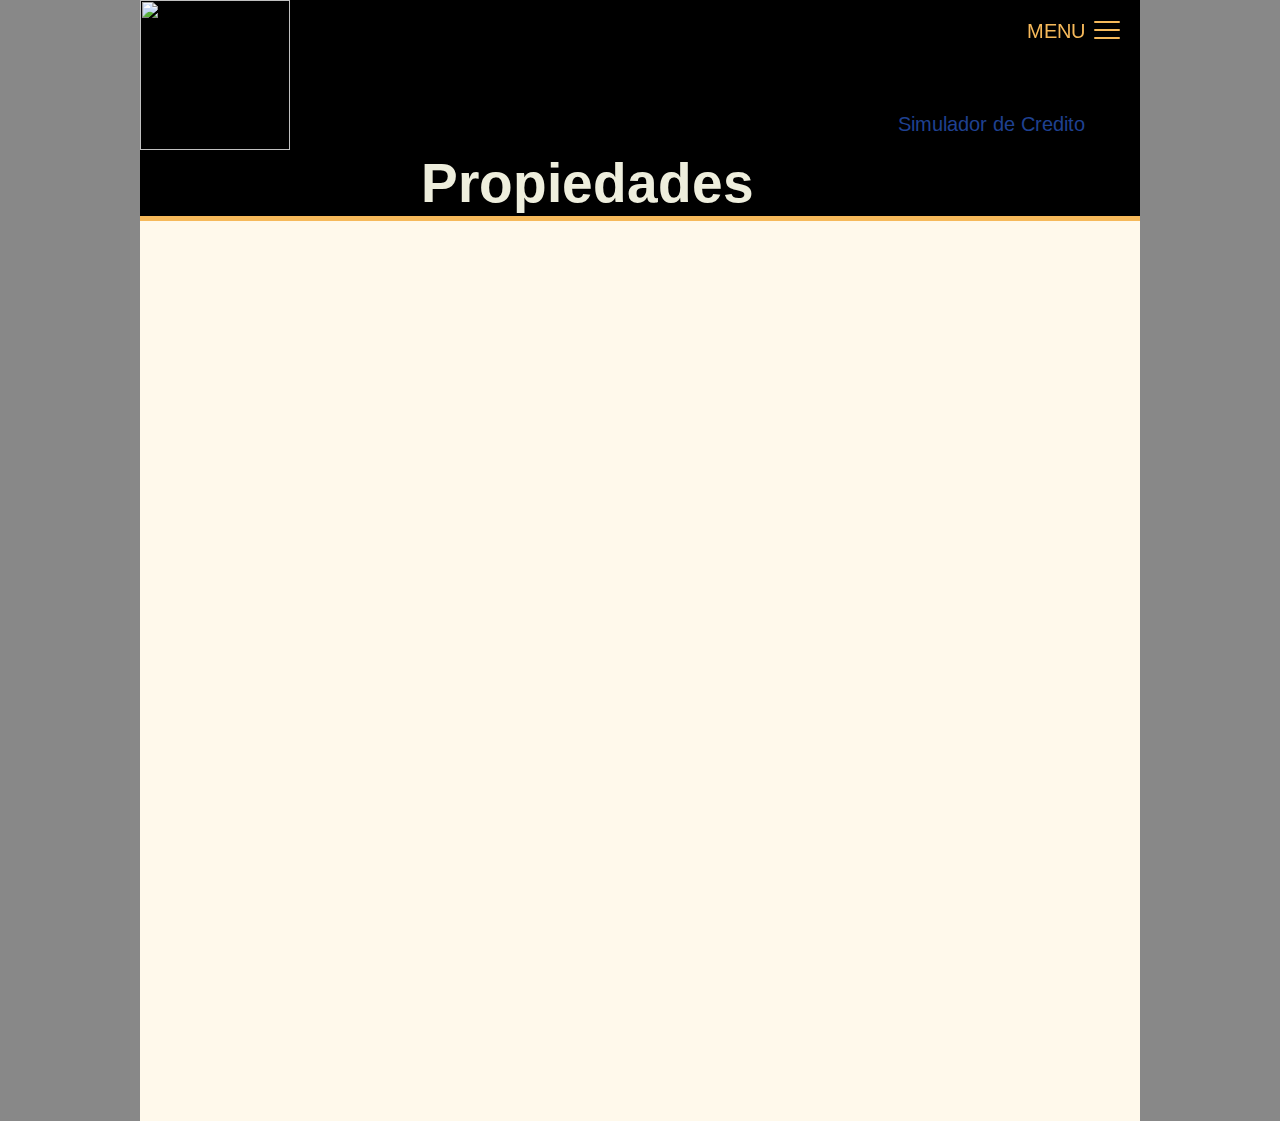
==== index.html @ c24cb9ee "Update index.html" ====
<html>

<head>    
    <meta name="viewport" content="width=device-width, initial-scale=1">
    <link href="https://fonts.googleapis.com/css2?family=Arimo&display=swap" rel="stylesheet">
    <link rel="stylesheet" href="styles.css">
    <link rel="stylesheet" href="menumobile.css">
</head>

<body>    
	<div class="menu_div_iframe">
		<iframe src="menu_code.html"></iframe>
	</div>
    
    <div class="PageWrap">        
        <div class="MenuAndHeader">
            <div class="logo">
                <img src="sienalogo.png">
            </div>
            <div class="HeaderRight">
                <h1>Propiedades</h1>                
            </div>
            <div style="position:absolute; top:112px; right:55px; width:auto; z-index:1;">          
                <a href="https://socasesores.com/simulador-credito-hipotecario/?q=8WHOQ" target="_blank">Simulador de Credito</a>
            </div>            
        </div>


        <div class="content">
            <!--<iframe src="https://sienainmobiliaria.wiggot.com/properties" frameborder="0" width="100%" height="100%" style="margin:0; padding:0;"></iframe> -->
            <iframe src="https://sienainmobiliaria.wiggot.com/" frameborder="0" width="100%" height="100%" style="margin:0; padding:0;"></iframe>
            
        </div>
    </div>
</body>

</html>
---- styles.css ----
body{ 	background-color:#888;
	    color:#555;
		font-family: 'Arimo', sans-serif;
        font-size: 20px;
		margin:3px;
		padding:0px;					
		position:relative;
		width:100%;
		max-width:1000px;
		margin:auto;
        height:auto;
	}

p {	padding:0px;}

a {text-decoration: none; color: #d62;}
a:hover {color: #c31;}

.PageWrap{
	background-color: #fff9eb;
	height:inherit;	
}

.MenuAndHeader {
	background-color: /*#1A1D24*/ #000;
	/*background-image: url(bg-yellow-verticals.jpg);
	background-repeat: no-repeat;*/
	border-bottom: 5px solid #F6B95A;
	/*display:table;*/
	width:100%;
}

.MenuAndHeader a {color:rgb(31, 65, 145);}

.logo {
	display:table-cell; width: 105px; border:0px solid red; vertical-align: middle;
}

.logo img { height:150px;}

.HeaderRight {
	clear: both;
	display:block; border:0px solid red; vertical-align:bottom;
}

.HeaderRight h1{color:#eed; 			
		font-size: 55px;
		border: 0px solid blue;
		margin:0; 
		padding-left:0px; padding-right: 105px; padding-bottom:0px;
        text-align: center;
	}

.content {
    padding: 0px 15px;
}

.divTable {width:450px; margin:auto; }
.divTable a {text-decoration: none; color: #d62;}
.divTableRow {
    clear: both; margin: 10px 0px; border: 0px solid #dc8; display:table;
}
.divTableCell {
	float: left; padding: 5px; width: 100%;
}
.divTableCell:nth-child(odd){ }
.divTableCell:nth-child(even){width:425px; background-color: antiquewhite;}
.img-map {width:100%;}

@media only screen and (max-width: 755px) {
    .logo img { height:135px;}
}

@media only screen and (max-width: 630px) {
    .HeaderRight h1{ font-size: 50px; }
}

@media only screen and (max-width: 600px) {
    .logo img { height:125px;}
}
@media only screen and (max-width: 482px) {
    .HeaderRight h1{padding-right: 0px;} 
}
@media only screen and (max-width: 450px) {
    .HeaderRight h1{font-size: 45px; }  
    .divTable {width:100%;}
    .divTableRow {width:97%;}
    .divTableCell:nth-child(odd){width:100%; }
    .divTableCell:nth-child(even){width:100%;}
    .img-map {width:100%;}    
}

@media only screen and (max-width: 350px) {
    .HeaderRight h1{font-size: 40px; }  
}
---- menumobile.css ----
body {font-family: 'Arimo', sans-serif; font-size: 20px;} 

.menu_div_iframe {position:absolute; top:0px; right:0px; width:auto; height:auto; z-index: 20;}
.menu_div_iframe iframe {height:425px; width:100%;border:none;overflow:auto}

.menu-mobile{
	padding:5px;
	min-height:40px;
	color:#F6B95A;
	background-color:rgba(0, 0, 0, 0.699);
    
    width:250px;
    position:absolute; top:0px; right:0px;
}

.menu-icon-div {position:absolute; right:10px; top:10px; font-size:20px; padding:0 0 7px 10px; border-radius:3px;}
.menu-icon-div p {margin:9px 45px 0 0;}

.menu-icon-bars{ height:22px; position:absolute; top:5px; right:10px;}

.icon-bar {margin-top:6px; width:26px; height:2px; border-radius:1px; border:0px solid #F6B95A; background-color:#F6B95A;}

.menu-body{
	background-color: rgba(0, 0, 0, 0);
	margin-top:50px; color:#3f0e0e; border:2px solid rgba(0, 0, 0, 0);
	max-height:0; overflow:hidden; -webkit-transition:all 0.5s linear; transition:all 0.5s ease;
}

.menu-check {width:115px; height:42px; cursor:pointer; opacity:0.0; position:absolute; right:7px; z-index:2; }
.menu-check:checked ~ .menu-body { border:2px solid #42331a; background-color: rgb(32, 18, 0);
	max-height:500px; overflow-y:hidden; -webkit-transition:all 0.5s ease; transition:all 0.5s ease;} /* If menu options change then adjust max-height to height when all options are expanded */

.menu-check:hover ~ .menu-icon-div {background-color:rgba(0,250,250,0.3);}

.icon-bar{
    -webkit-transition: all 0.3s;
	transition: all 0.3s;  
}
.menu-check:checked ~ .menu-icon-div .icon-bar:nth-last-child(3) { /* top */
  -webkit-transform: rotate(45deg) translate(5.5px, 5.5px); /* safari */
          transform: rotate(45deg) translate(5.5px, 5.5px); /* chrome, firefox */	
      -ms-transform: rotate(45deg) translate(5.5px, 5.5px); /* ms */
}
.menu-check:checked ~ .menu-icon-div .icon-bar:nth-last-child(2) {opacity: 0.0;} /* middle */

.menu-check:checked ~ .menu-icon-div .icon-bar:nth-last-child(1) {  /* bottom */
 -webkit-transform: rotate(-45deg) translate(5.5px, -5.5px); /* safari */
   		 transform: rotate(-45deg) translate(5.5px, -5.5px); /* chrome, firefox */
	 -ms-transform: rotate(-45deg) translate(5.5px, -5.5px); /* ms */
}

.menu-body a{color:#F6B95A; text-decoration:none; font-size:20px; line-height:44px;}
.menu-body div {padding:0px 10px; margin-right:0px; border-radius:0px; border-bottom:1px solid #640;}
.menu-body div:hover {background-color:#640; }
.menu-body div a div{margin-left:20px;}
.menu-body .highlight{color:#5EF;}
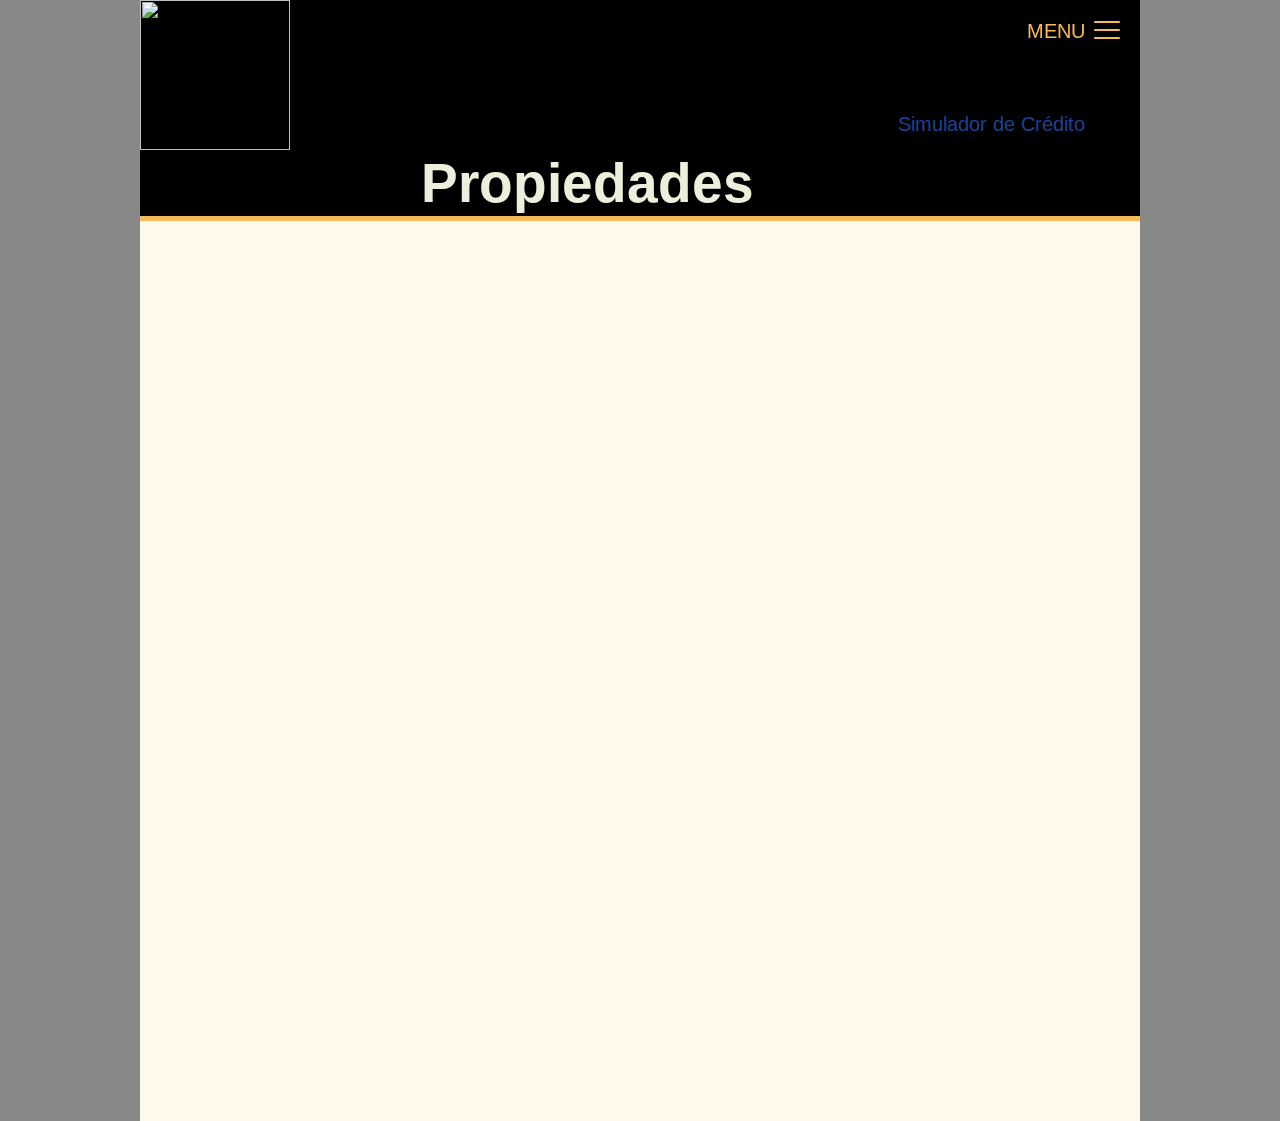
==== commit bf57fe82: "Update index.html" ====
--- a/index.html
+++ b/index.html
@@ -20,9 +20,10 @@
             <div class="HeaderRight">
                 <h1>Propiedades</h1>                
             </div>
-            <div style="position:absolute; top:112px; right:55px; width:auto; z-index:1;">          
-                <a href="https://socasesores.com/simulador-credito-hipotecario/?q=8WHOQ" target="_blank">Simulador de Credito</a>
-            </div>            
+            <div style="position:absolute; top:112px; right:55px; width:auto; z-index:1;">                          
+	        <a href="https://socasesores.com/simulador-credito-hipotecario/?q=8WHOQ" target="_blank"><div>Simulador de Crédito</div></a>			    
+            </div>
+		
         </div>
 
 
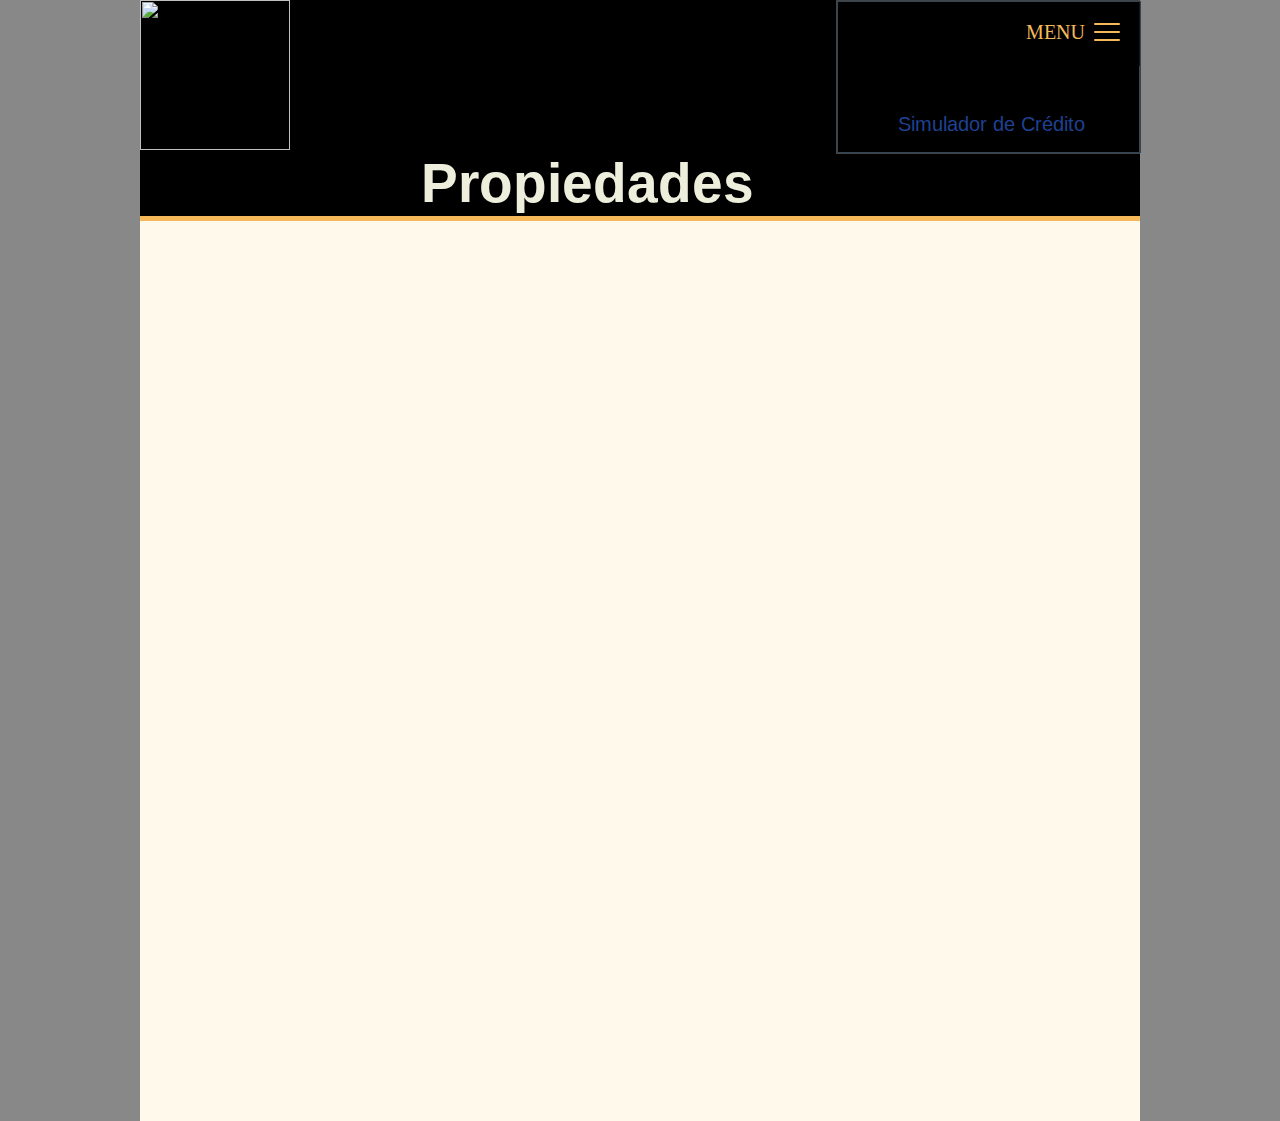
==== commit 47b446d0: "Update index.html" ====
--- a/index.html
+++ b/index.html
@@ -9,7 +9,7 @@
 
 <body>    
 	<div class="menu_div_iframe">
-		<iframe src="menu_code.html"></iframe>
+		<iframe src="menu_code.html"  id="iFrame1"></iframe>
 	</div>
     
     <div class="PageWrap">        
@@ -21,7 +21,7 @@
                 <h1>Propiedades</h1>                
             </div>
             <div style="position:absolute; top:112px; right:55px; width:auto; z-index:1;">                          
-	        <a href="https://socasesores.com/simulador-credito-hipotecario/?q=8WHOQ" target="_blank"><div>Simulador de Crédito</div></a>			    
+	        <a href="https://socasesores.com/simulador-credito-hipotecario/?q=8WHOQ" target="_blank">Simulador de Cr&eacute;dito</a>			    
             </div>
 		
         </div>
@@ -33,6 +33,28 @@
             
         </div>
     </div>
+
+	<script type="application/javascript">
+	
+	function resizeIFrameToFitContent( iFrame ) {
+	
+	    iFrame.width  = iFrame.contentWindow.document.body.scrollWidth;
+	    iFrame.height = iFrame.contentWindow.document.body.scrollHeight;
+	}
+	
+	window.addEventListener('DOMContentLoaded', function(e) {
+	
+	    var iFrame = document.getElementById( 'iFrame1' );
+	    resizeIFrameToFitContent( iFrame );
+	
+	    // or, to resize all iframes:
+	    var iframes = document.querySelectorAll("iframe");
+	    for( var i = 0; i < iframes.length; i++) {
+	        resizeIFrameToFitContent( iframes[i] );
+	    }
+	} );
+	
+	</script>	
 </body>
 
 </html>
--- a/menumobile.css
+++ b/menumobile.css
@@ -1,7 +1,7 @@
-body {font-family: 'Arimo', sans-serif; font-size: 20px;} 
+tbody {font-family: 'Arimo', sans-serif; font-size: 20px;} 
 
-.menu_div_iframe {position:absolute; top:0px; right:0px; width:auto; height:auto; z-index: 20;}
-.menu_div_iframe iframe {height:425px; width:100%;border:none;overflow:auto}
+.menu_div_iframe {position:absolute; top:0px; right:0px; width:auto; height:auto; z-index: 20; border:1px solid #444;}
+.menu_div_iframe iframe {height:auto; width:100%;border:none;overflow:auto; border:1px solid #345;}
 
 .menu-mobile{
 	padding:5px;
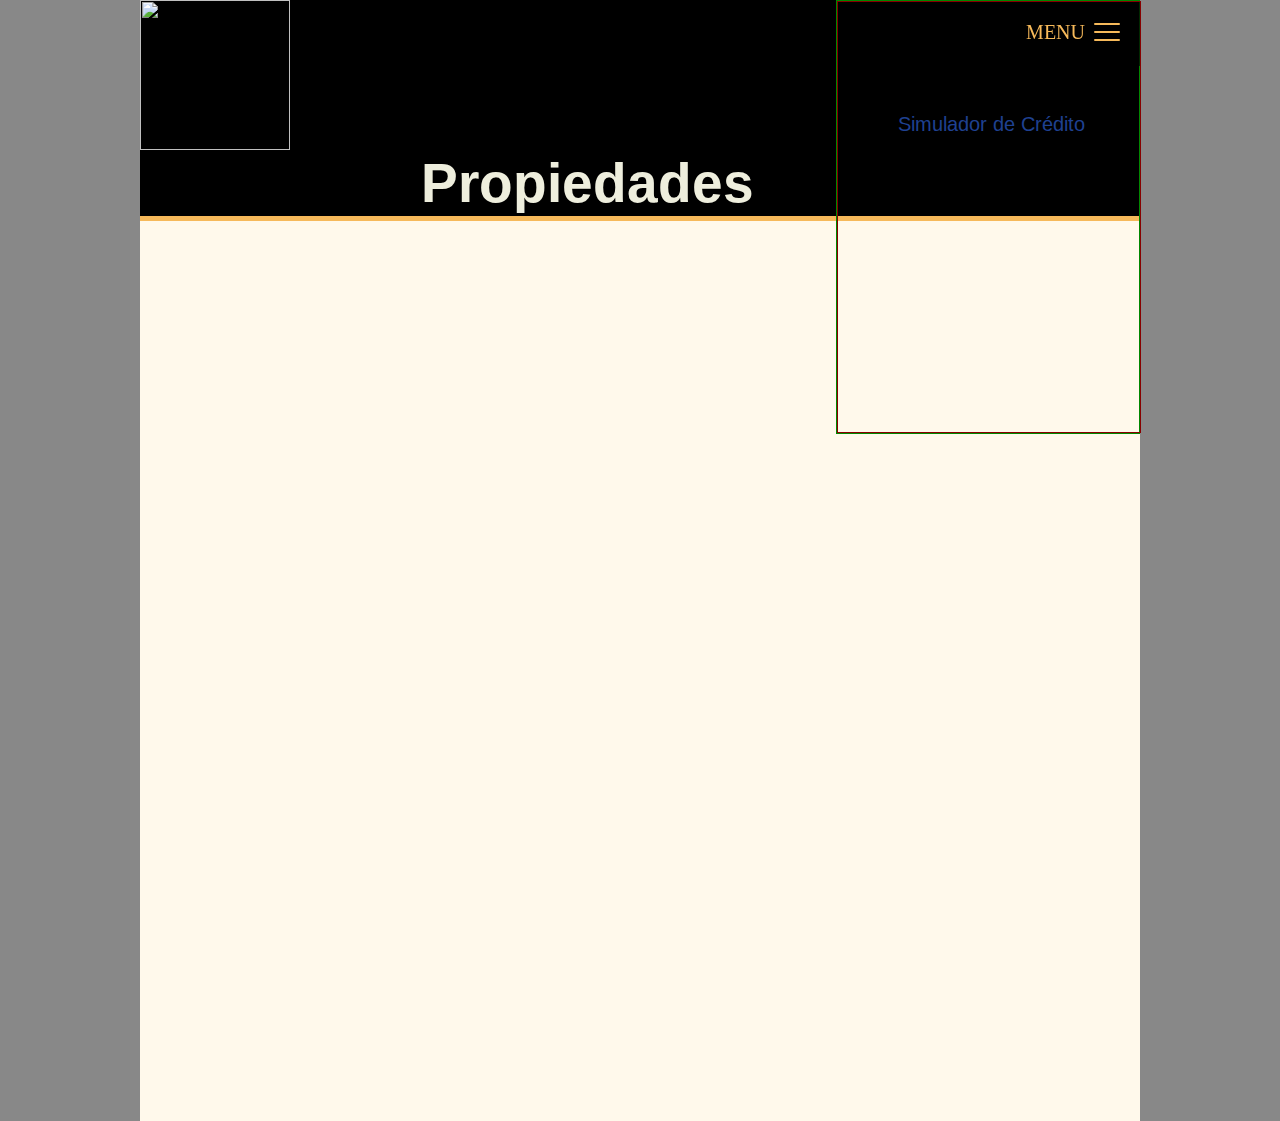
==== commit b684cd4d: "Update index.html" ====
--- a/index.html
+++ b/index.html
@@ -8,7 +8,7 @@
 </head>
 
 <body>    
-	<div class="menu_div_iframe">
+	<div class="menu_div_iframe" id="iFrameDiv">
 		<iframe src="menu_code.html"  id="iFrame1"></iframe>
 	</div>
     
@@ -47,10 +47,6 @@
 	    var iFrame = document.getElementById( 'iFrame1' );
 	    resizeIFrameToFitContent( iFrame );
 	
-	    // or, to resize all iframes:
-	    var iframes = document.querySelectorAll("iframe");
-	    for( var i = 0; i < iframes.length; i++) {
-	        resizeIFrameToFitContent( iframes[i] );
 	    }
 	} );
 	
--- a/menumobile.css
+++ b/menumobile.css
@@ -1,7 +1,7 @@
 tbody {font-family: 'Arimo', sans-serif; font-size: 20px;} 
 
-.menu_div_iframe {position:absolute; top:0px; right:0px; width:auto; height:auto; z-index: 20; border:1px solid #444;}
-.menu_div_iframe iframe {height:auto; width:100%;border:none;overflow:auto; border:1px solid #345;}
+.menu_div_iframe {position:absolute; top:0px; right:0px; width:auto; height:auto; z-index: 20; border:1px solid #080;}
+.menu_div_iframe iframe {height:430px; width:100%;border:none;overflow:auto; border:1px solid #800;}
 
 .menu-mobile{
 	padding:5px;
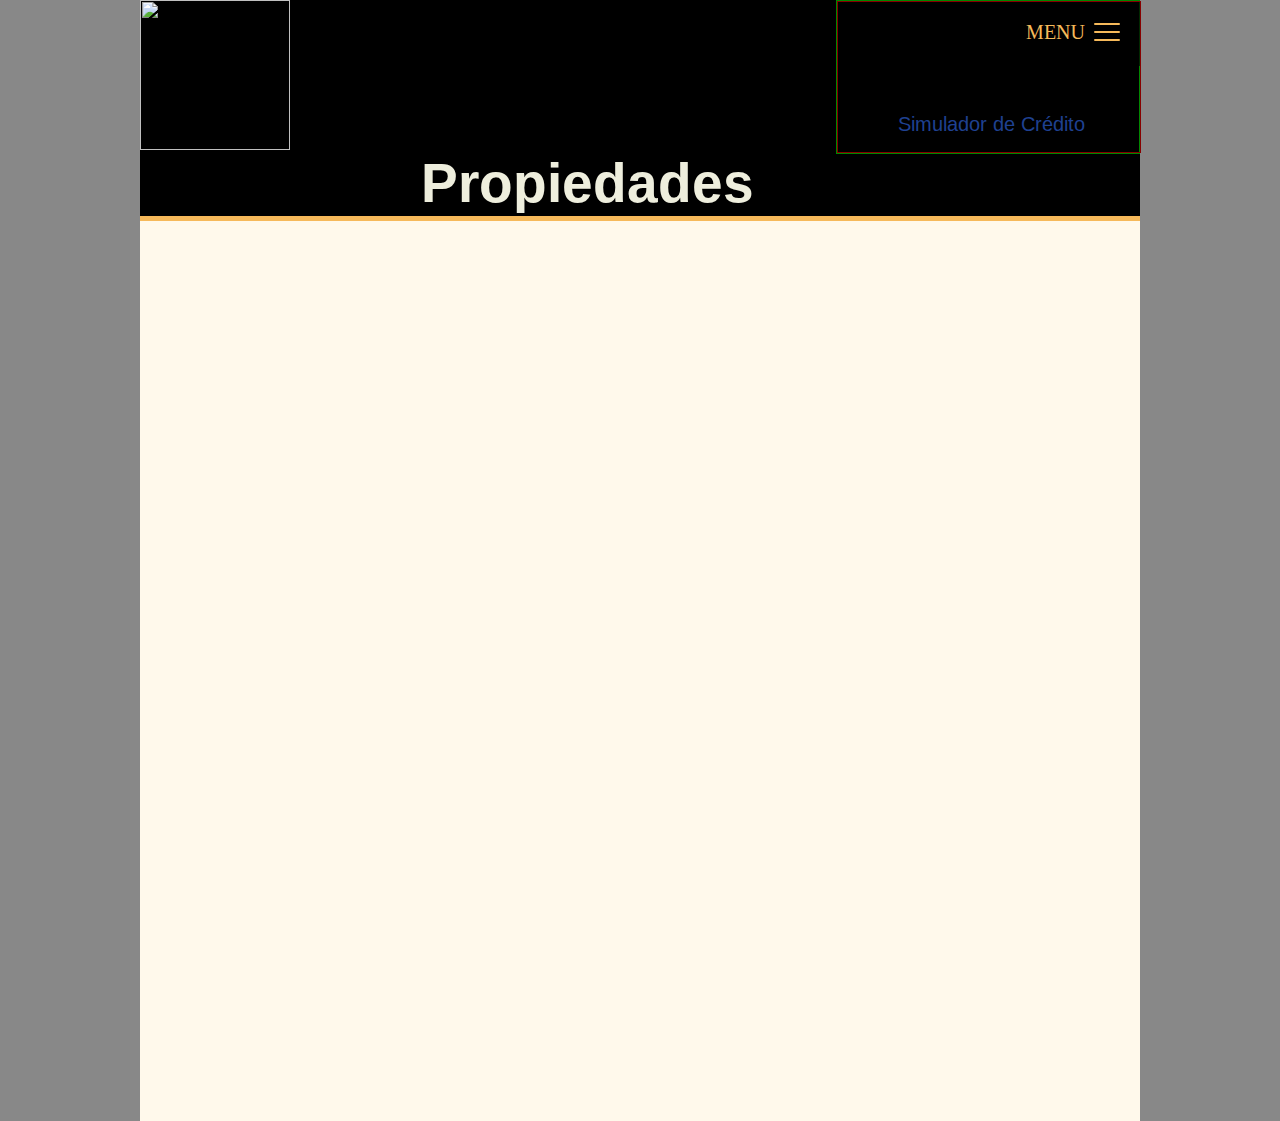
==== commit fd0be8fa: "Update index.html" ====
--- a/index.html
+++ b/index.html
@@ -46,6 +46,9 @@
 	
 	    var iFrame = document.getElementById( 'iFrame1' );
 	    resizeIFrameToFitContent( iFrame );
+
+	    var iFrame = document.getElementById( 'iFrameDiv' );
+	    resizeIFrameToFitContent( iFrame );		
 	
 	    }
 	} );
--- a/menumobile.css
+++ b/menumobile.css
@@ -1,7 +1,7 @@
 tbody {font-family: 'Arimo', sans-serif; font-size: 20px;} 
 
 .menu_div_iframe {position:absolute; top:0px; right:0px; width:auto; height:auto; z-index: 20; border:1px solid #080;}
-.menu_div_iframe iframe {height:430px; width:100%;border:none;overflow:auto; border:1px solid #800;}
+.menu_div_iframe iframe {height:auto; width:100%;border:none;overflow:auto; border:1px solid #800;}
 
 .menu-mobile{
 	padding:5px;
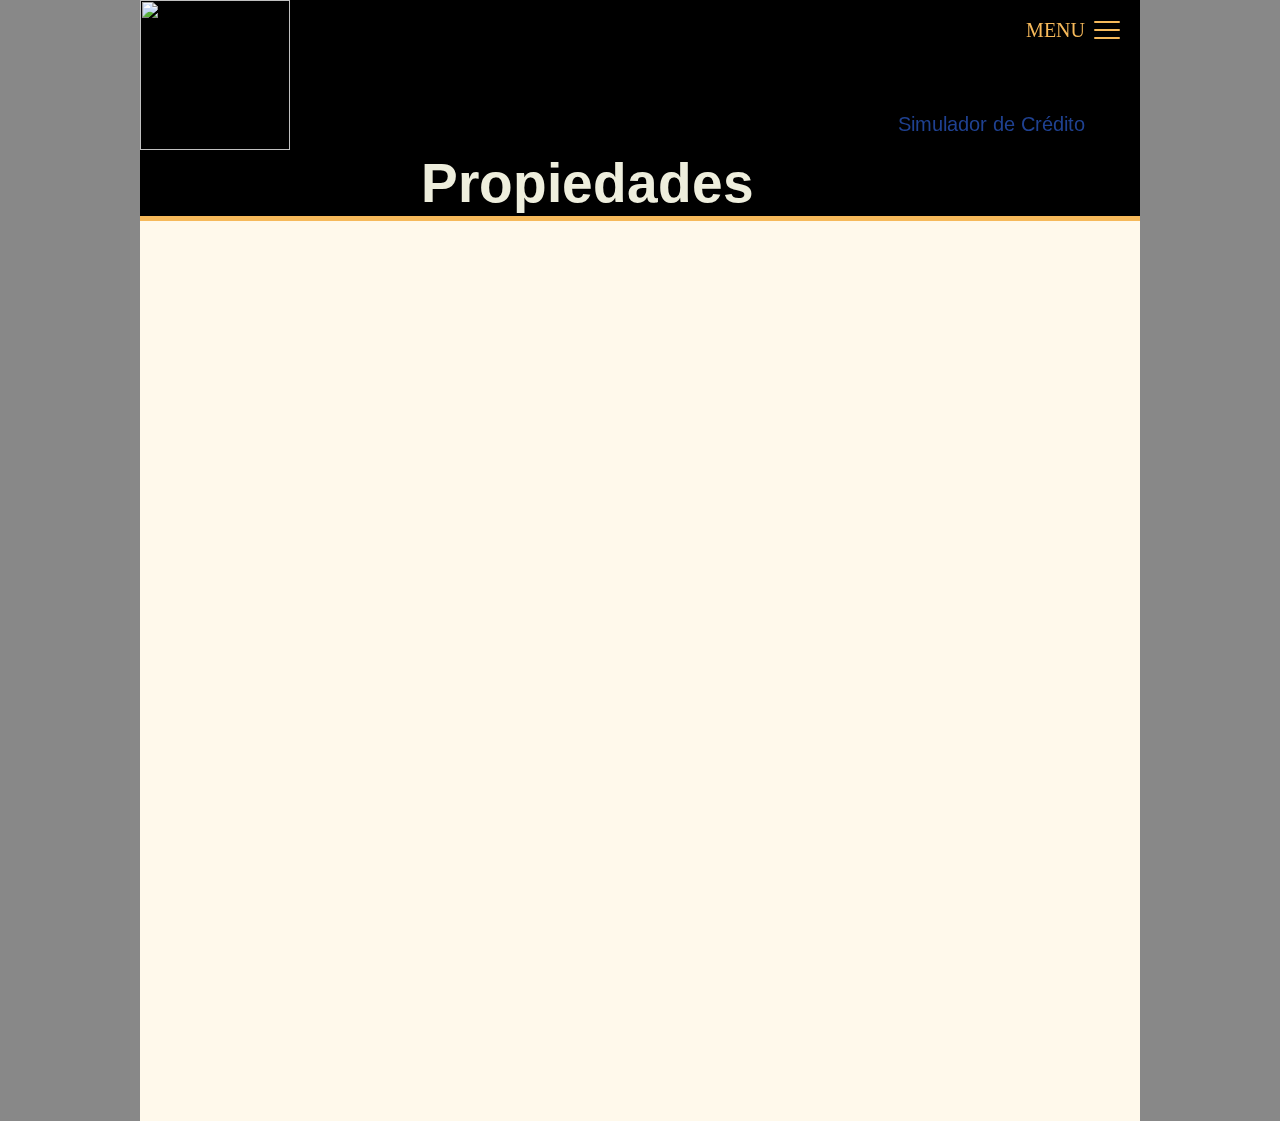
==== commit 9d5ac3bc: "Update index.html" ====
--- a/index.html
+++ b/index.html
@@ -20,7 +20,7 @@
             <div class="HeaderRight">
                 <h1>Propiedades</h1>                
             </div>
-            <div style="position:absolute; top:112px; right:55px; width:auto; z-index:1;">                          
+            <div style="position:absolute; top:112px; right:55px; width:auto; z-index:25;">                          
 	        <a href="https://socasesores.com/simulador-credito-hipotecario/?q=8WHOQ" target="_blank">Simulador de Cr&eacute;dito</a>			    
             </div>
 		
--- a/menumobile.css
+++ b/menumobile.css
@@ -1,7 +1,7 @@
 tbody {font-family: 'Arimo', sans-serif; font-size: 20px;} 
 
-.menu_div_iframe {position:absolute; top:0px; right:0px; width:auto; height:auto; z-index: 20; border:1px solid #080;}
-.menu_div_iframe iframe {height:auto; width:100%;border:none;overflow:auto; border:1px solid #800;}
+.menu_div_iframe {position:absolute; top:0px; right:0px; width:auto; height:auto; z-index: 20; }
+.menu_div_iframe iframe {height:430px; width:100%;border:none;overflow:auto; }
 
 .menu-mobile{
 	padding:5px;
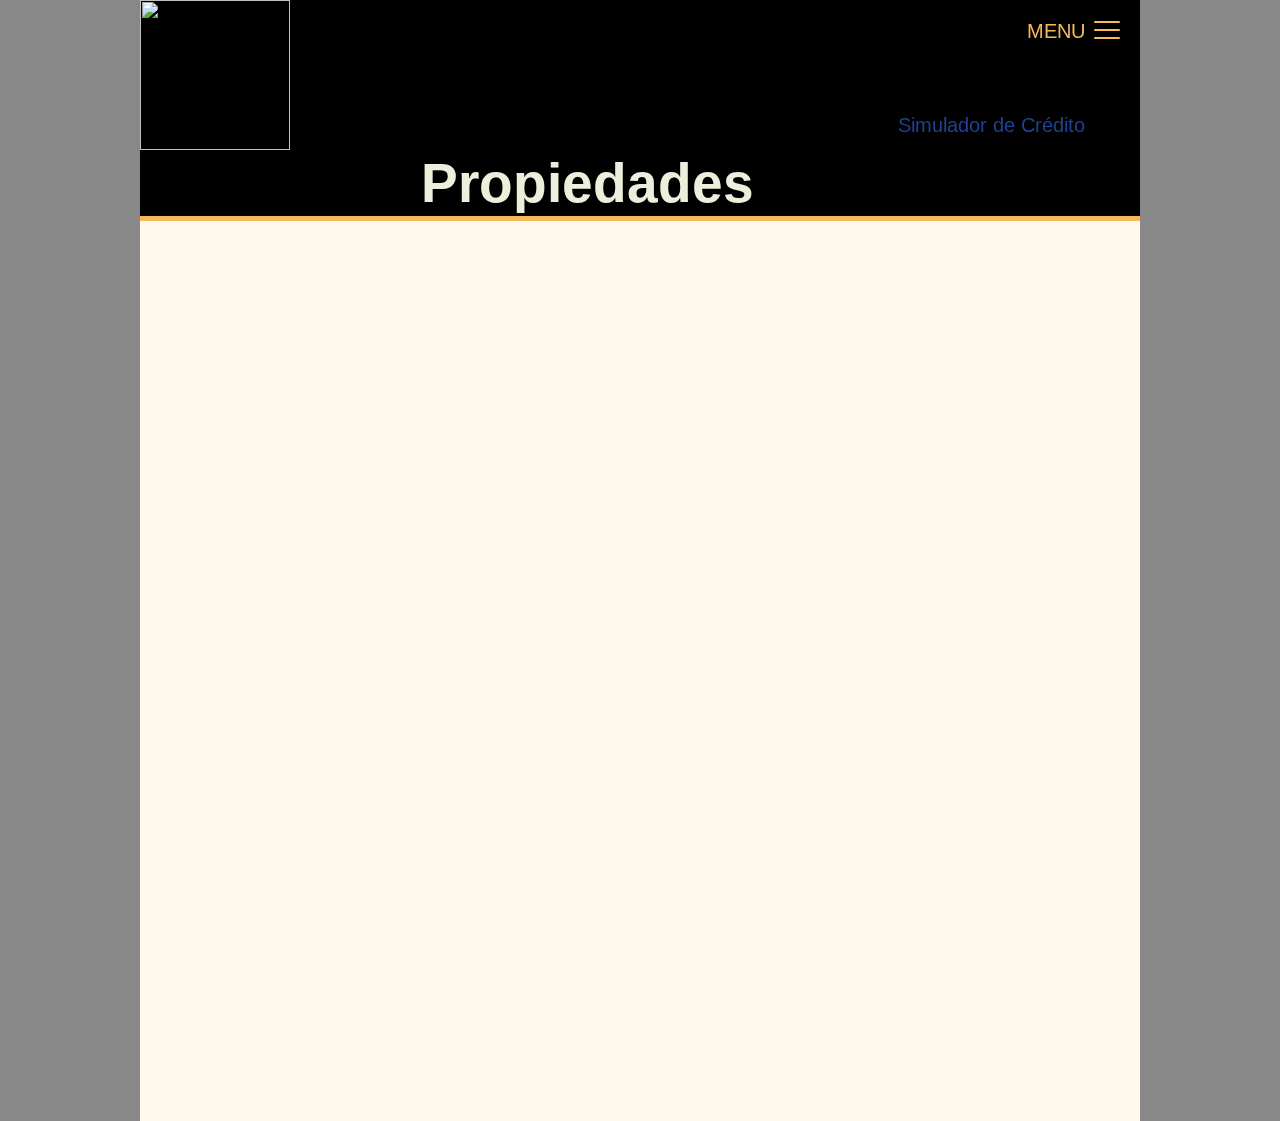
==== commit 9577e723: "Update index.html" ====
--- a/index.html
+++ b/index.html
@@ -20,7 +20,7 @@
             <div class="HeaderRight">
                 <h1>Propiedades</h1>                
             </div>
-            <div style="position:absolute; top:112px; right:55px; width:auto; z-index:25;">                          
+            <div style="position:absolute; top:112.5px; right:55px; width:auto; z-index:25;">                          
 	        <a href="https://socasesores.com/simulador-credito-hipotecario/?q=8WHOQ" target="_blank">Simulador de Cr&eacute;dito</a>			    
             </div>
 		
--- a/menumobile.css
+++ b/menumobile.css
@@ -1,4 +1,4 @@
-tbody {font-family: 'Arimo', sans-serif; font-size: 20px;} 
+body {font-family: 'Arimo', sans-serif; font-size: 20px;} 
 
 .menu_div_iframe {position:absolute; top:0px; right:0px; width:auto; height:auto; z-index: 20; }
 .menu_div_iframe iframe {height:430px; width:100%;border:none;overflow:auto; }
